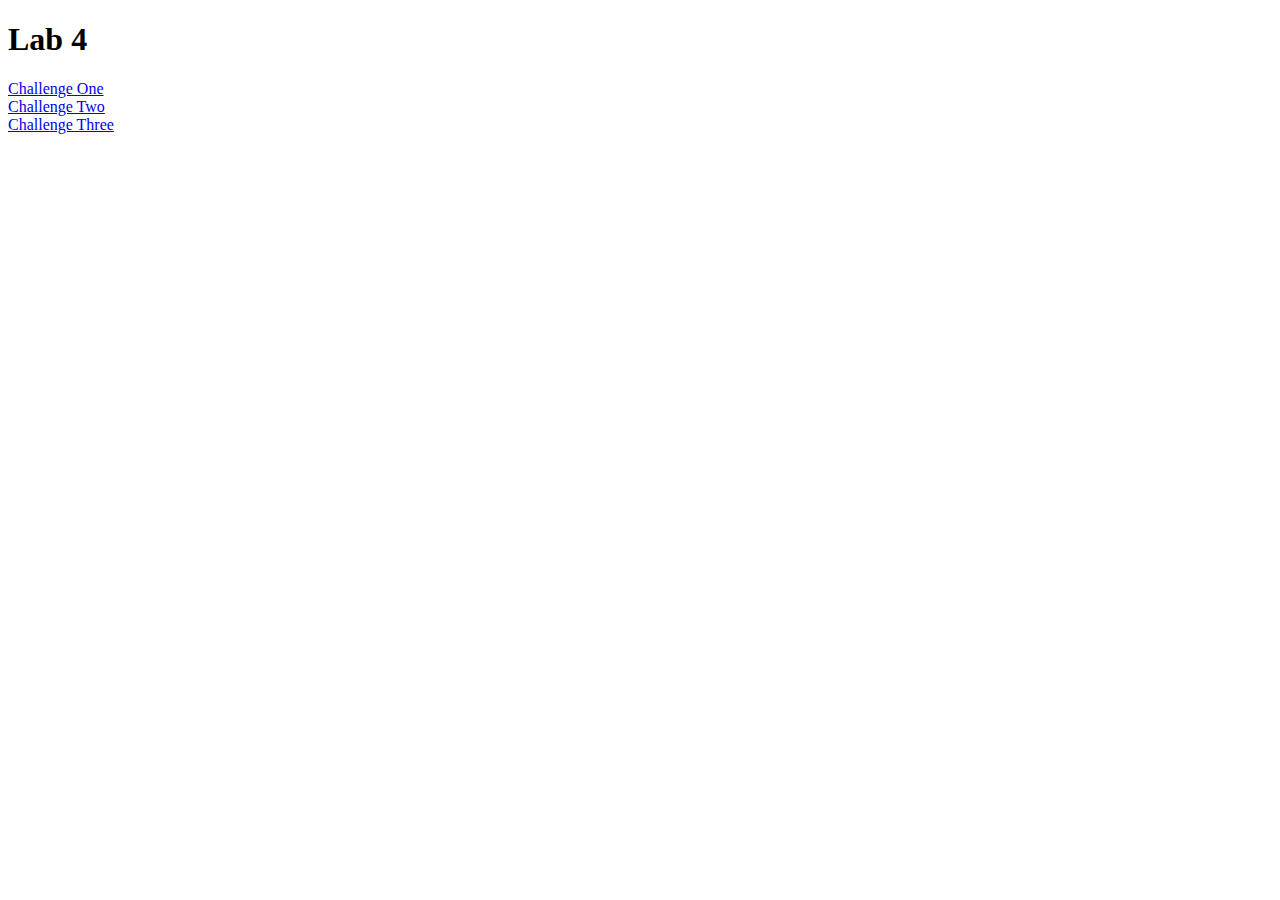
==== index.html @ c555d132 "index.html" ====
<?xml version="1.0" encoding="UTF-8"?>
<!DOCTYPE html PUBLIC "-//W3C//DTD XHTML 1.0 Transitional//EN" "http://www.w3.org/TR/xhtml1/DTD/xhtml1-transitional.dtd"><html xmlns="http://www.w3.org/1999/xhtml">

	<head>
		<!--The head contains all of the confirguration items for our page-->
		<meta http-equiv="Content-Type" content="text/html; charset=UTF-8" />
		<meta content="en-us" http-equiv="Content-Language" />
		<title>Lab 3</title>
		<link href="Lab4_1style.css" type="text/css" rel="stylesheet" />
	</head>
<body>
<h1>Lab 4</h1>
<a href="https://ed15ia.github.io/IASC1P02-lAB4-Evan/Lec4/ex1.html">Challenge One</a>
<br />
<a href="https://ed15ia.github.io/IASC1P02-lAB4-Evan/Lec4/ex2.html">Challenge Two</a>
<br />
<a href="https://ed15ia.github.io/IASC1P02-lAB4-Evan/Lec4/ex3.html">Challenge Three</a>
</body>
</html>
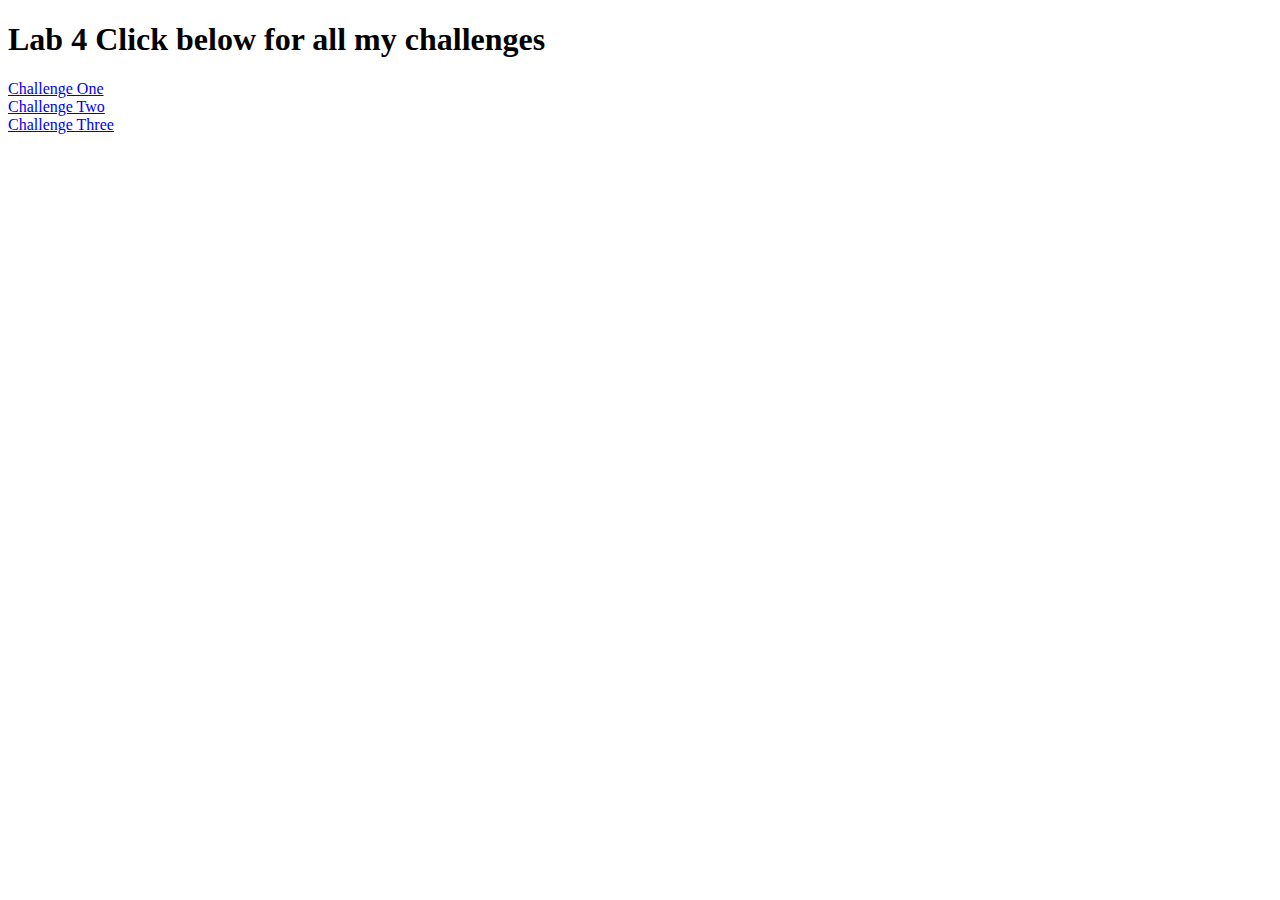
==== commit 9e279df7: "index.html" ====
--- a/index.html
+++ b/index.html
@@ -9,7 +9,7 @@
 		<link href="Lab4_1style.css" type="text/css" rel="stylesheet" />
 	</head>
 <body>
-<h1>Lab 4</h1>
+<h1>Lab 4 Click below for all my challenges</h1>
 <a href="https://ed15ia.github.io/IASC1P02-lAB4-Evan/Lec4/ex1.html">Challenge One</a>
 <br />
 <a href="https://ed15ia.github.io/IASC1P02-lAB4-Evan/Lec4/ex2.html">Challenge Two</a>
